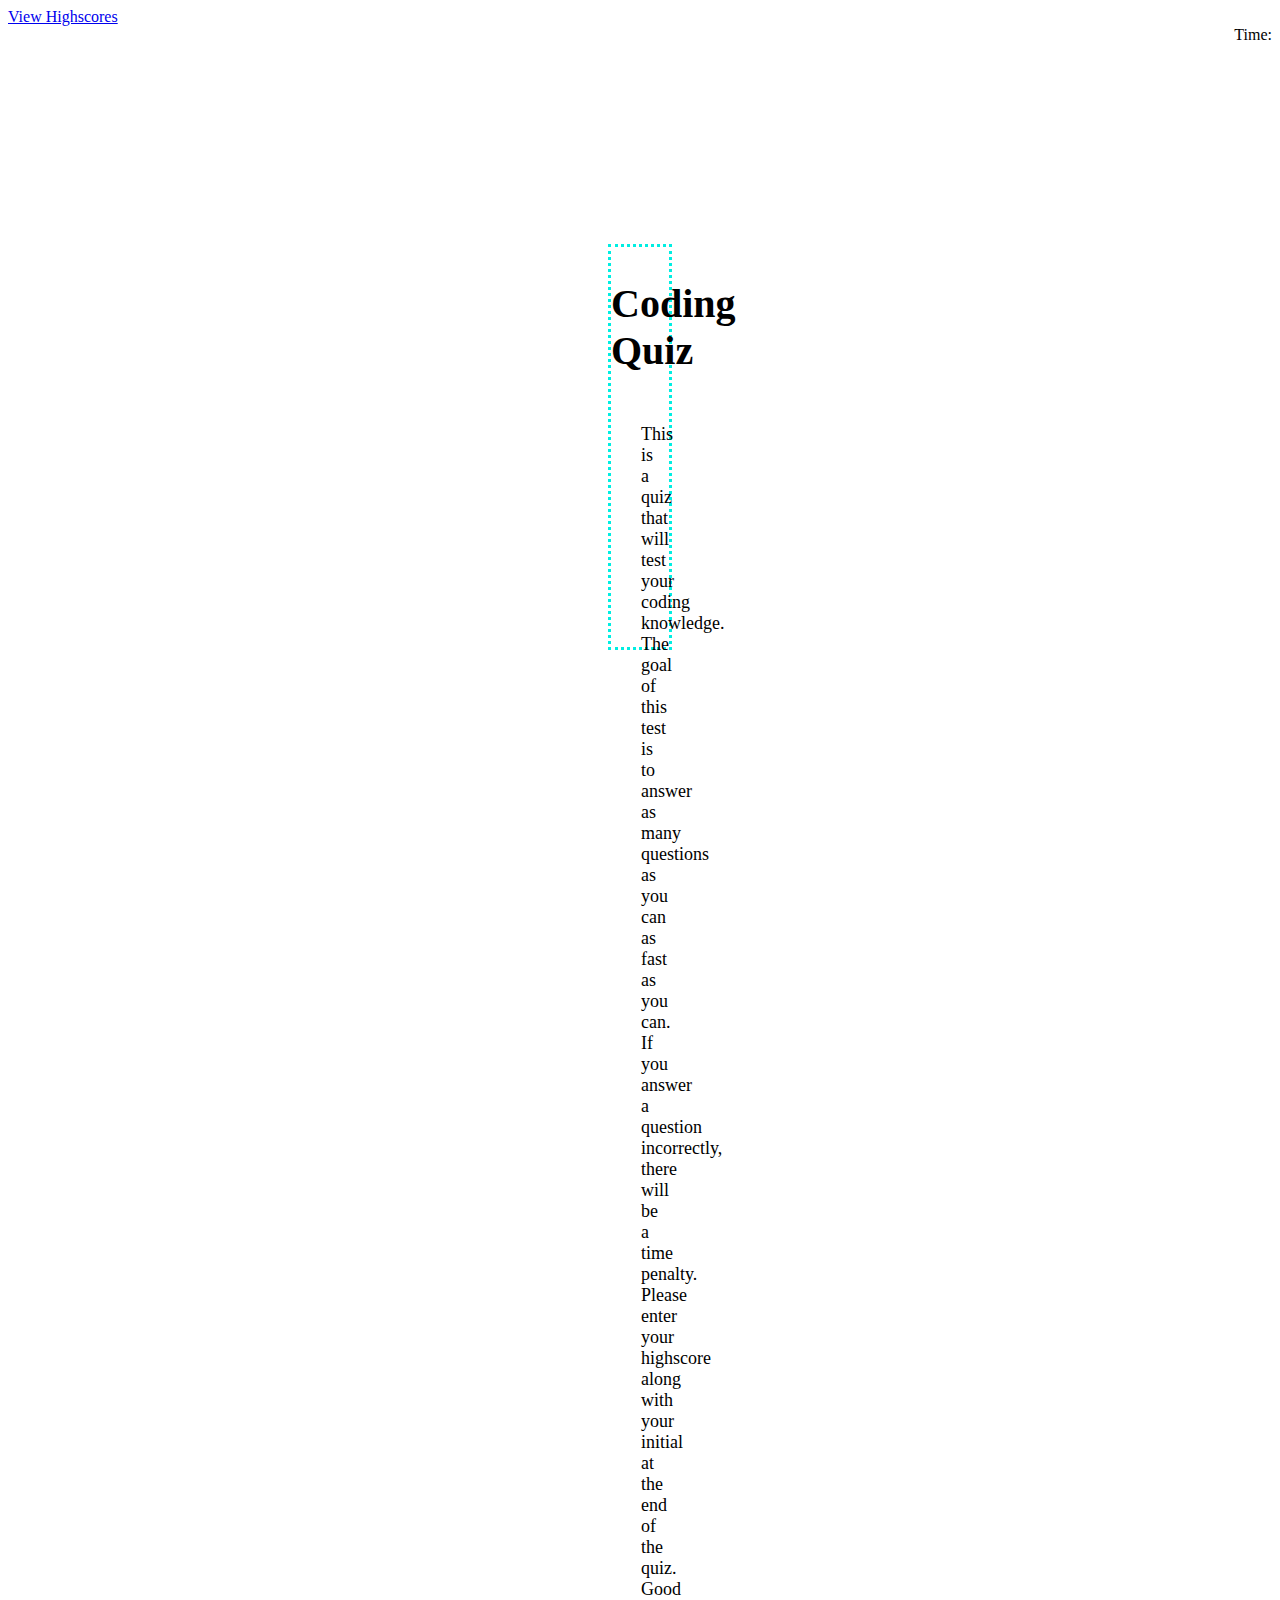
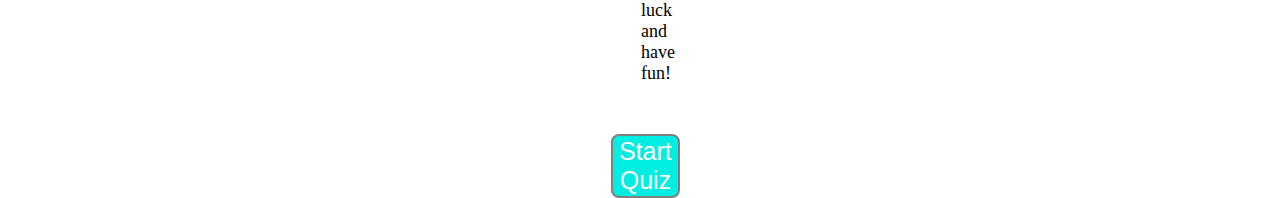
==== index.html @ ed44c9e8 "Added questions, start button logic, and a timer function in js." ====
<!DOCTYPE html>
<html lang="en">

<head>
    <meta charset="UTF-8">
    <meta name="viewport" content="width=device-width, initial-scale=1.0">
    <title>Code Quiz</title>

    <link rel="stylesheet" href="assets/css/style.css">
</head>

<body>
    <div class="highscore-link" id="highscore-link"> <a href="highscores.html">View Highscores</a></div>
    <div class="timer" id="timer">Time:</div>
    <div class="index" id="start-screen">
        <h2 class="header">Coding Quiz</h2>

        <p class="start-text">This is a quiz that will test your coding knowledge. The goal of this test is to answer as
            many questions as you can as fast as you can. If you answer a question incorrectly, there will be a time
            penalty. Please enter your highscore along with your initial at the end of the quiz. Good luck and have fun!
        </p>

        <button id="start-button">Start Quiz</button>

    </div>

    <div class="hide" id="questions">
        <h1 class="header">Test</h1>
        <div class="choices">Test</div>
    </div>

    <div id="end-screen" class="hide">
        <h2 class="header">Well Done!</h2>
        <p>Your final score is <span class="final-score"></span>.</p>
        <p>
            Enter Initials: <input type="text" id="initials" max="3" />
            <a href="highscores.html"><button id="submit">Submit</button></a>
        </p>
    </div>

    <script src="assets/js/questions.js"></script>
    <script src="assets/js/logic.js"></script>
</body>

</html>
---- assets/css/style.css ----
.index {
    text-align: center;
    margin: 200px 600px 0 600px;
    height: 400px;
    border: dotted rgb(0, 238, 226);
}

.header {
    font-size: 40px;
    margin-bottom: 50px;
}

.start-text {
    margin-bottom: 50px;
    margin-top: 25px;
    font-size: large;
    padding-left: 30px;
    padding-right: 30px;
}

button {
    border-radius: 8px;
    font-size: 25px;
    background-color: rgb(0, 238, 226);
    color: rgb(255, 255, 255);
    border: 2px solid grey;
    transition-duration: 0.4s;
    cursor: pointer;
}

.button:active {
    transform: translateY(10px);
}

#start-button:hover {
    background-color: white;
    color: rgb(0, 238, 226);
}

#highscore-list {
    list-style-position: inside;
    margin-left: auto;
    margin-right: auto;
}

.timer {
    text-align: right;
}

.hide {
    display: none;
}

.questions {
    text-align: center;
    margin: 200px 600px 0 600px;
    height: 400px;
    border: dotted rgb(0, 238, 226);
}
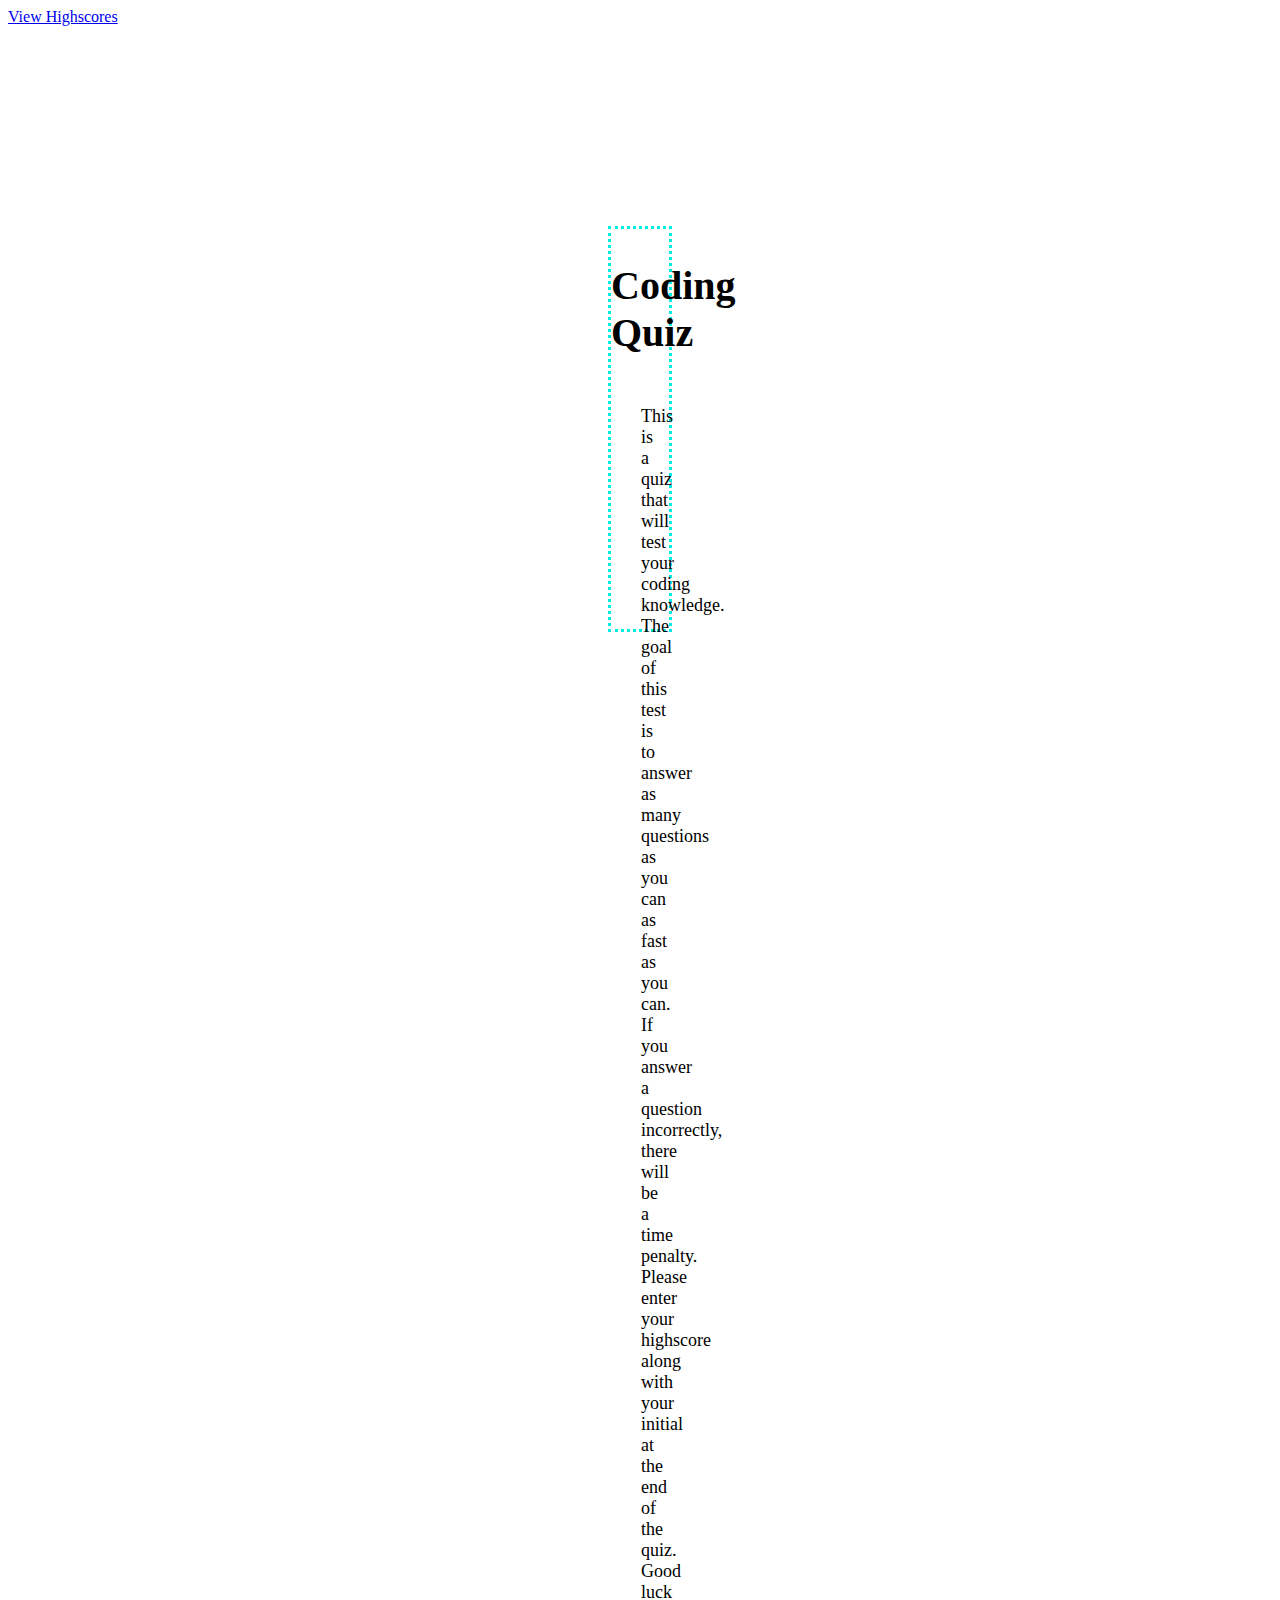
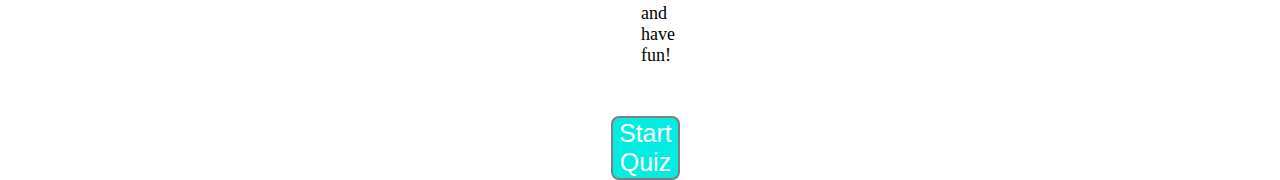
==== commit a322876a: "Added functionality to the highscore saving." ====
--- a/index.html
+++ b/index.html
@@ -11,7 +11,7 @@
 
 <body>
     <div class="highscore-link" id="highscore-link"> <a href="highscores.html">View Highscores</a></div>
-    <div class="timer" id="timer">Time:</div>
+    <div class="timer" id="timer" style="display: none;">Time:</div>
     <div class="index" id="start-screen">
         <h2 class="header">Coding Quiz</h2>
 
@@ -25,15 +25,23 @@
     </div>
 
     <div class="hide" id="questions">
-        <h1 class="header">Test</h1>
-        <div class="choices">Test</div>
+        <h3 class="header question-header" id="question-title">Test</h3>
+        <div class="choices" id="choices">
+            <button id="question0" class="question-button">Test1</button>
+            <br><br>
+            <button id="question1" class="question-button">Test2</button>
+            <br><br>
+            <button id="question2" class="question-button">Test3</button>
+            <br><br>
+            <button id="question3" class="question-button">Test4</button>
+        </div>
     </div>
 
     <div id="end-screen" class="hide">
         <h2 class="header">Well Done!</h2>
-        <p>Your final score is <span class="final-score"></span>.</p>
+        <p>Your final score is <span class="final-score" id="score"></span>.</p>
         <p>
-            Enter Initials: <input type="text" id="initials" max="3" />
+            Enter Initials: <input type="text" id="initials" max="3" required />
             <a href="highscores.html"><button id="submit">Submit</button></a>
         </p>
     </div>
--- a/assets/css/style.css
+++ b/assets/css/style.css
@@ -7,6 +7,11 @@
 
 .header {
     font-size: 40px;
+    margin-bottom: 50px;
+}
+
+.question-header {
+    font-size: 30px;
     margin-bottom: 50px;
 }
 
@@ -37,6 +42,11 @@
     color: rgb(0, 238, 226);
 }
 
+#question-button:hover {
+    background-color: white;
+    color: rgb(0, 238, 226);
+}
+
 #highscore-list {
     list-style-position: inside;
     margin-left: auto;
@@ -56,4 +66,11 @@
     margin: 200px 600px 0 600px;
     height: 400px;
     border: dotted rgb(0, 238, 226);
+}
+
+.score {
+    border:2px dashed blue; 
+    padding: 0.03em 0.25em;
+    margin-left: 100px;
+    margin-right: 100px;
 }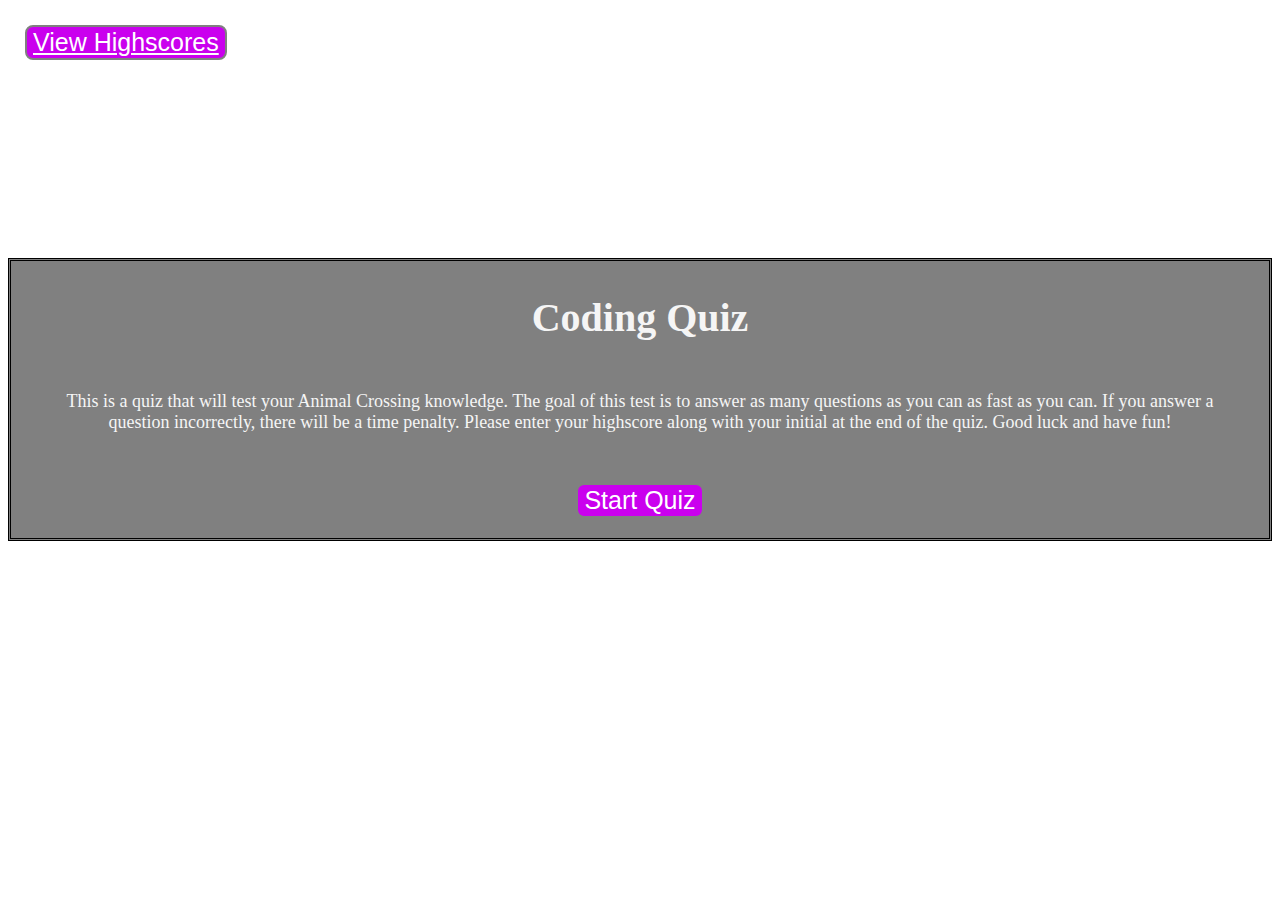
==== commit 1a58f5a1: "Deployment to github pages." ====
--- a/index.html
+++ b/index.html
@@ -3,25 +3,32 @@
 
 <head>
     <meta charset="UTF-8">
+    <meta http-equiv="X-UA-Compatible" content="IE=edge">
     <meta name="viewport" content="width=device-width, initial-scale=1.0">
+    <link rel="stylesheet" href="/assets/css/style.css">
     <title>Code Quiz</title>
-
-    <link rel="stylesheet" href="assets/css/style.css">
 </head>
 
 <body>
-    <div class="highscore-link" id="highscore-link"> <a href="highscores.html">View Highscores</a></div>
-    <div class="timer" id="timer" style="display: none;">Time:</div>
-    <div class="index" id="start-screen">
-        <h2 class="header">Coding Quiz</h2>
 
-        <p class="start-text">This is a quiz that will test your coding knowledge. The goal of this test is to answer as
-            many questions as you can as fast as you can. If you answer a question incorrectly, there will be a time
-            penalty. Please enter your highscore along with your initial at the end of the quiz. Good luck and have fun!
-        </p>
+    <div class="highscore-button">
+        <button><a href="highscores.html">View Highscores</a> </button>
+    </div>
 
-        <button id="start-button">Start Quiz</button>
+    <div class="timer" id="timer" style="display: none;">
+        <button id="timer1">Time: </button>
+    </div>
 
+    <div class="quiz-container">
+        <div class="start-box" id="start-screen">
+            <h2 class="header">Coding Quiz</h2>
+            <p class="start-text">This is a quiz that will test your Animal Crossing knowledge. The goal of this test is
+                to answer as many questions as you can as fast as you can. If you answer a question incorrectly, there
+                will be a time penalty. Please enter your highscore along with your initial at the end of the quiz. Good
+                luck and have fun!
+            </p>
+            <button id="start-button">Start Quiz</button>
+        </div>
     </div>
 
     <div class="hide" id="questions">
@@ -35,6 +42,14 @@
             <br><br>
             <button id="question3" class="question-button">Test4</button>
         </div>
+    </div>
+
+    <div class="hide" id="correct">
+        <h3 class="answer-result">Correct!</h3>
+    </div>
+
+    <div class="hide" id="incorrect">
+        <h3 class="answer-result">Incorrect!</h3>
     </div>
 
     <div id="end-screen" class="hide">
--- a/assets/css/style.css
+++ b/assets/css/style.css
@@ -1,8 +1,28 @@
 .index {
     text-align: center;
-    margin: 200px 600px 0 600px;
-    height: 400px;
-    border: dotted rgb(0, 238, 226);
+    position: relative;
+    border: double black;
+    background-color: grey;
+    color: whitesmoke;
+    top: 250px;
+    padding-bottom: 20px;
+}
+
+
+.start-box {
+    text-align: center;
+    position: relative;
+    border: double black;
+    background-color: grey;
+    color: whitesmoke;
+    top: 250px;
+    padding-bottom: 20px;
+}
+
+.highscore-button {
+    position: absolute;
+    left: 25px;
+    top: 25px;
 }
 
 .header {
@@ -26,9 +46,18 @@
 button {
     border-radius: 8px;
     font-size: 25px;
-    background-color: rgb(0, 238, 226);
+    background-color: rgb(202, 0, 238);
     color: rgb(255, 255, 255);
     border: 2px solid grey;
+    transition-duration: 0.4s;
+    cursor: pointer;
+}
+
+a {
+    border-radius: 8px;
+    font-size: 25px;
+    background-color: rgb(202, 0, 238);
+    color: rgb(255, 255, 255);
     transition-duration: 0.4s;
     cursor: pointer;
 }
@@ -39,12 +68,13 @@
 
 #start-button:hover {
     background-color: white;
-    color: rgb(0, 238, 226);
+    color: rgb(202, 0, 238);
+    margin-bottom: 20px;
 }
 
-#question-button:hover {
+.question-button:hover {
     background-color: white;
-    color: rgb(0, 238, 226);
+    color: rgb(202, 0, 238);
 }
 
 #highscore-list {
@@ -53,23 +83,38 @@
     margin-right: auto;
 }
 
+#correct {
+    position: fixed;
+    top: 190px;
+    left: 910px;
+    border: 2px double black;
+    color: white;
+    background-color: rgb(202, 0, 238); 
+}
+
+#incorrect {
+    position: fixed;
+    top: 190px;
+    left: 910px;
+    border: 2px double black;
+    color: white;
+    background-color: rgb(202, 0, 238); 
+}
+
 .timer {
     text-align: right;
+    position: absolute;
+    top: 25px;
+    right: 25px;
 }
 
 .hide {
     display: none;
 }
 
-.questions {
-    text-align: center;
-    margin: 200px 600px 0 600px;
-    height: 400px;
-    border: dotted rgb(0, 238, 226);
-}
 
 .score {
-    border:2px dashed blue; 
+    border:2px double rgb(202, 0, 238); 
     padding: 0.03em 0.25em;
     margin-left: 100px;
     margin-right: 100px;
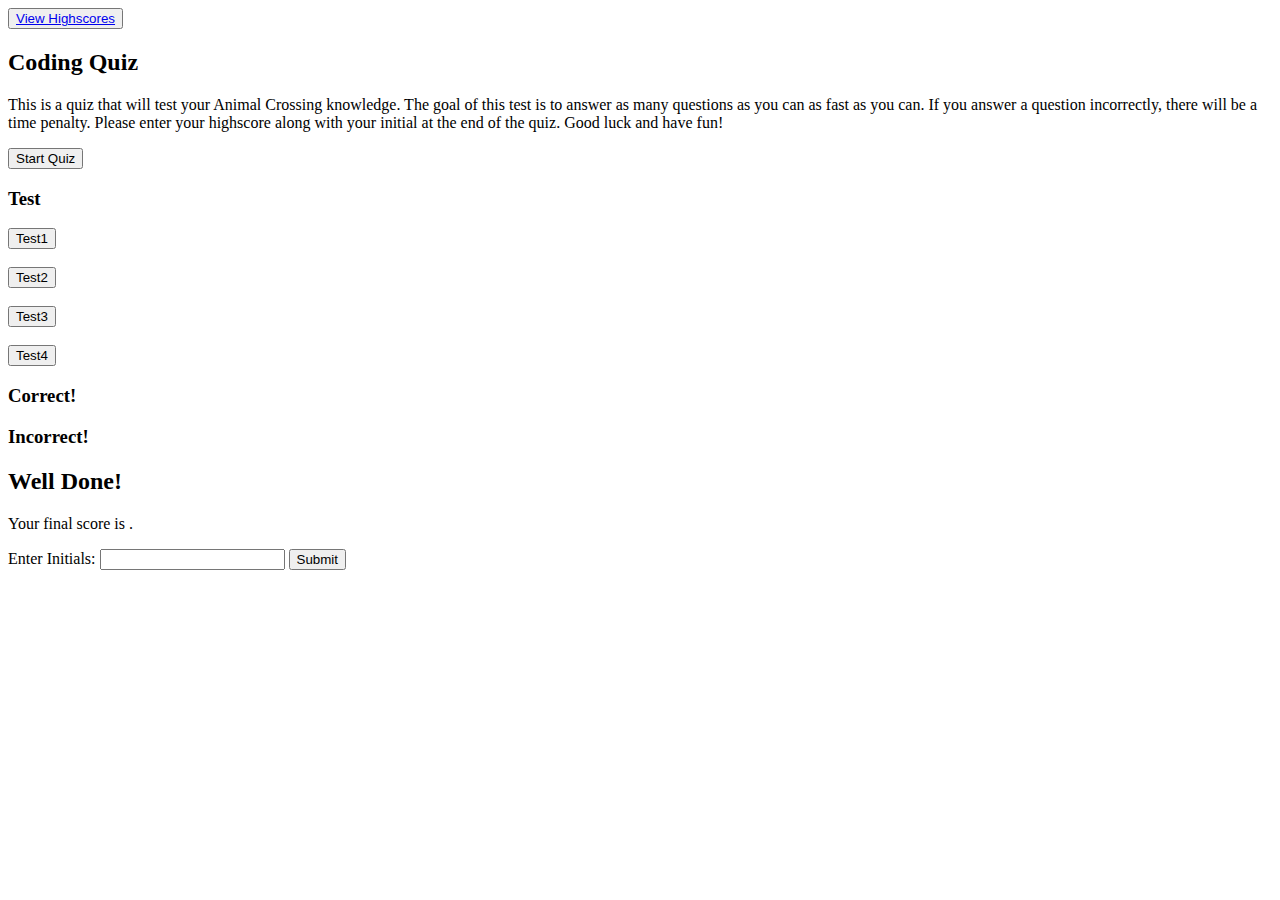
==== commit a9d78766: "Deployment." ====
--- a/index.html
+++ b/index.html
@@ -5,7 +5,7 @@
     <meta charset="UTF-8">
     <meta http-equiv="X-UA-Compatible" content="IE=edge">
     <meta name="viewport" content="width=device-width, initial-scale=1.0">
-    <link rel="stylesheet" href="/assets/css/style.css">
+    <link rel="stylesheet" src="/style.css">
     <title>Code Quiz</title>
 </head>
 
@@ -61,8 +61,8 @@
         </p>
     </div>
 
-    <script src="assets/js/questions.js"></script>
-    <script src="assets/js/logic.js"></script>
+    <script src="/js/questions.js"></script>
+    <script src="/js/logic.js"></script>
 </body>
 
 </html>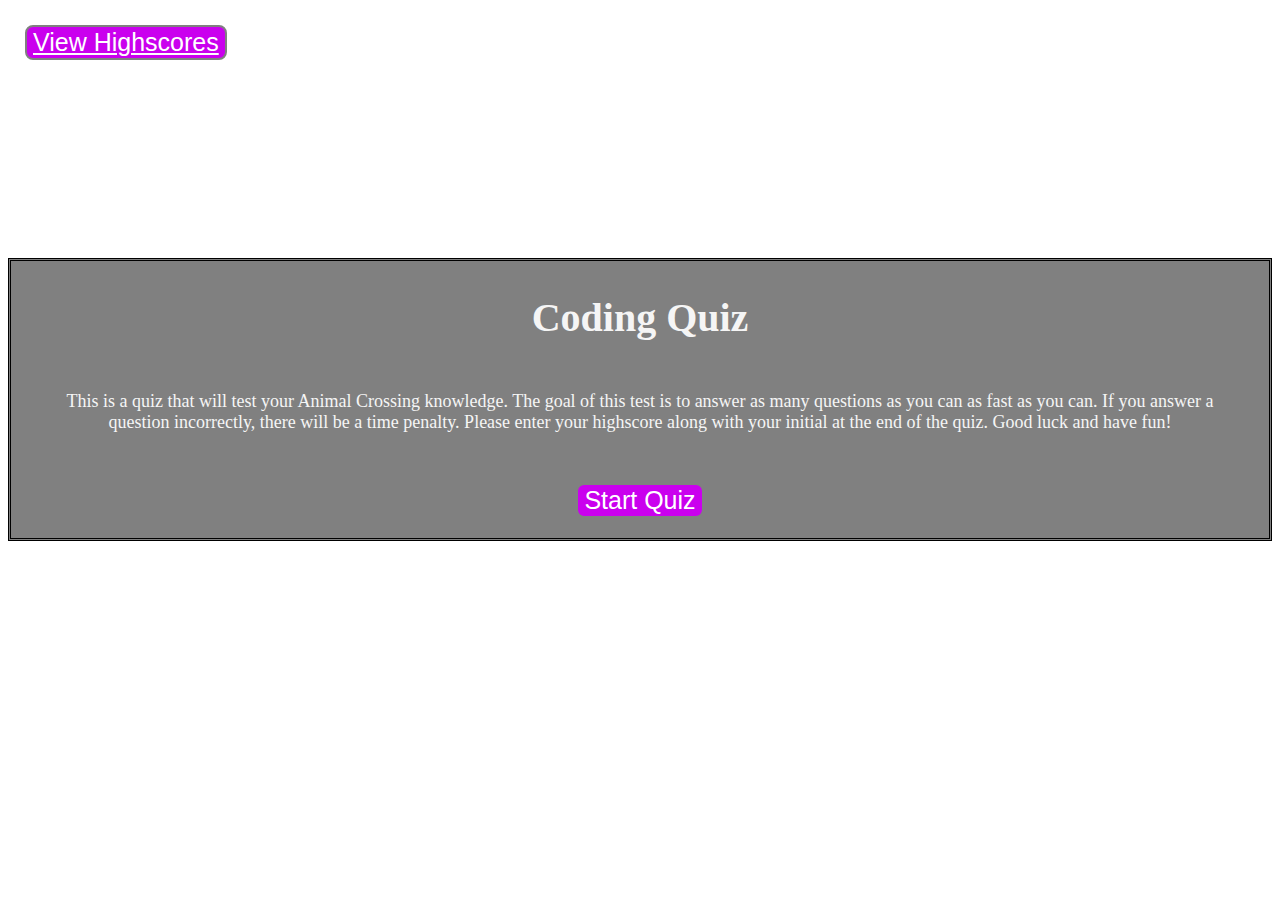
==== commit 2e348abd: "Deployment." ====
--- a/index.html
+++ b/index.html
@@ -5,7 +5,7 @@
     <meta charset="UTF-8">
     <meta http-equiv="X-UA-Compatible" content="IE=edge">
     <meta name="viewport" content="width=device-width, initial-scale=1.0">
-    <link rel="stylesheet" src="/style.css">
+    <link rel="stylesheet" href="style.css">
     <title>Code Quiz</title>
 </head>
 
@@ -61,8 +61,8 @@
         </p>
     </div>
 
-    <script src="/js/questions.js"></script>
-    <script src="/js/logic.js"></script>
+    <script src="js/questions.js"></script>
+    <script src="js/logic.js"></script>
 </body>
 
 </html>--- a/style.css
+++ b/style.css
@@ -0,0 +1,121 @@
+.index {
+    text-align: center;
+    position: relative;
+    border: double black;
+    background-color: grey;
+    color: whitesmoke;
+    top: 250px;
+    padding-bottom: 20px;
+}
+
+
+.start-box {
+    text-align: center;
+    position: relative;
+    border: double black;
+    background-color: grey;
+    color: whitesmoke;
+    top: 250px;
+    padding-bottom: 20px;
+}
+
+.highscore-button {
+    position: absolute;
+    left: 25px;
+    top: 25px;
+}
+
+.header {
+    font-size: 40px;
+    margin-bottom: 50px;
+}
+
+.question-header {
+    font-size: 30px;
+    margin-bottom: 50px;
+}
+
+.start-text {
+    margin-bottom: 50px;
+    margin-top: 25px;
+    font-size: large;
+    padding-left: 30px;
+    padding-right: 30px;
+}
+
+button {
+    border-radius: 8px;
+    font-size: 25px;
+    background-color: rgb(202, 0, 238);
+    color: rgb(255, 255, 255);
+    border: 2px solid grey;
+    transition-duration: 0.4s;
+    cursor: pointer;
+}
+
+a {
+    border-radius: 8px;
+    font-size: 25px;
+    background-color: rgb(202, 0, 238);
+    color: rgb(255, 255, 255);
+    transition-duration: 0.4s;
+    cursor: pointer;
+}
+
+.button:active {
+    transform: translateY(10px);
+}
+
+#start-button:hover {
+    background-color: white;
+    color: rgb(202, 0, 238);
+    margin-bottom: 20px;
+}
+
+.question-button:hover {
+    background-color: white;
+    color: rgb(202, 0, 238);
+}
+
+#highscore-list {
+    list-style-position: inside;
+    margin-left: auto;
+    margin-right: auto;
+}
+
+#correct {
+    position: fixed;
+    top: 190px;
+    left: 910px;
+    border: 2px double black;
+    color: white;
+    background-color: rgb(202, 0, 238); 
+}
+
+#incorrect {
+    position: fixed;
+    top: 190px;
+    left: 910px;
+    border: 2px double black;
+    color: white;
+    background-color: rgb(202, 0, 238); 
+}
+
+.timer {
+    text-align: right;
+    position: absolute;
+    top: 25px;
+    right: 25px;
+}
+
+.hide {
+    display: none;
+}
+
+
+.score {
+    border:2px double rgb(202, 0, 238); 
+    padding: 0.03em 0.25em;
+    margin-left: 100px;
+    margin-right: 100px;
+}